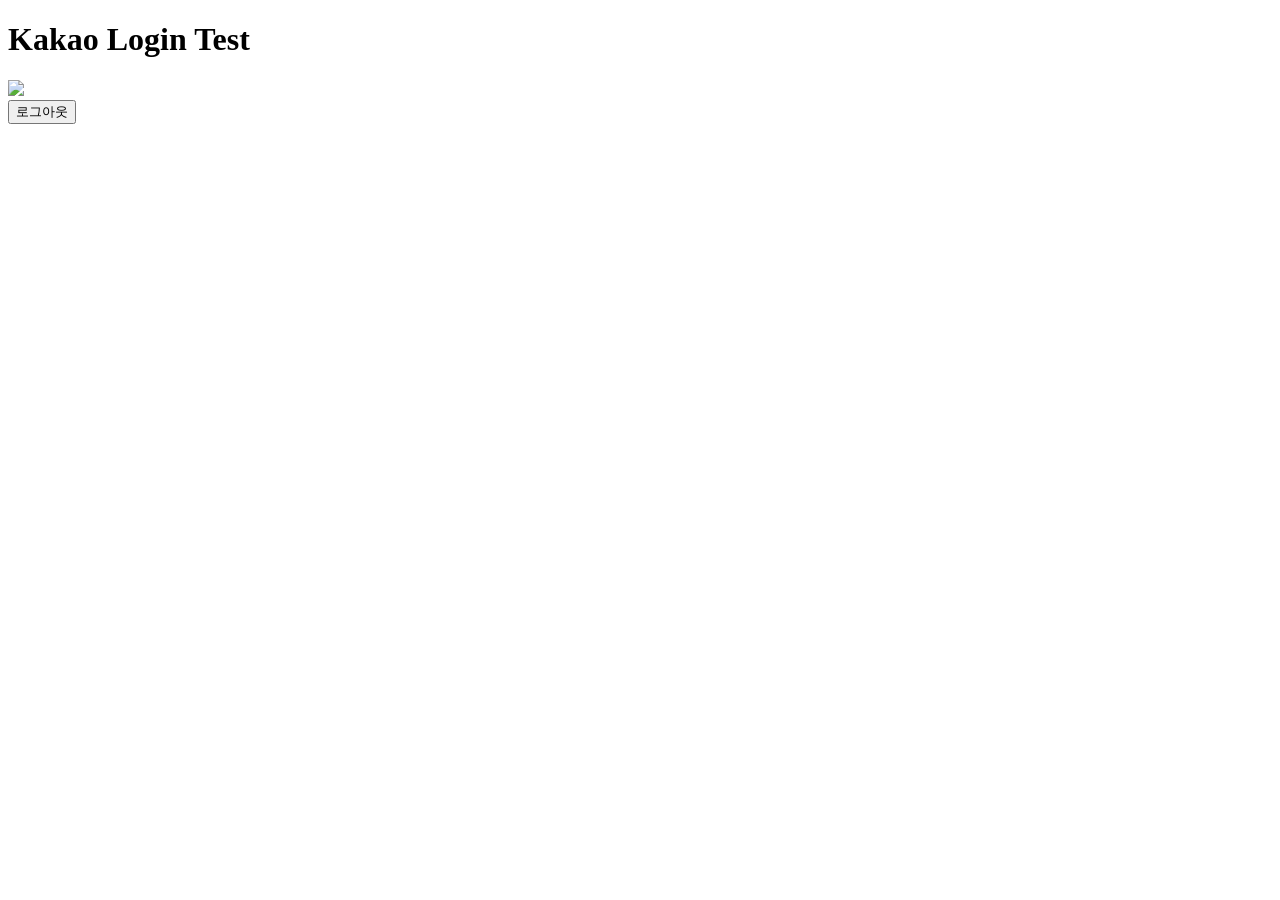
==== src/main/resources/templates/index.html @ bbc7418b "feature: comment 엔티티 생성" ====
<!DOCTYPE html>
<html>
<head>
<meta charset="UTF-8">
<title>Insert title here</title>
</head>
<body>
	<h1>Kakao Login Test</h1>
	<span th:if="${userId==null}">
		<a href="https://kauth.kakao.com/oauth/authorize?client_id=25ab48a162f4acf360cee5e0eeecacf0&redirect_uri=http://localhost:8080/login&response_type=code">
			<img src = "img/kakao.png">
		</a>
	</span>
	<span th:if="${userId!=null}">
		<form name="logout" action="http://localhost:8080/logout">
			<input type="submit" value="로그아웃">
		</form>
	</span>
</body>
</html>
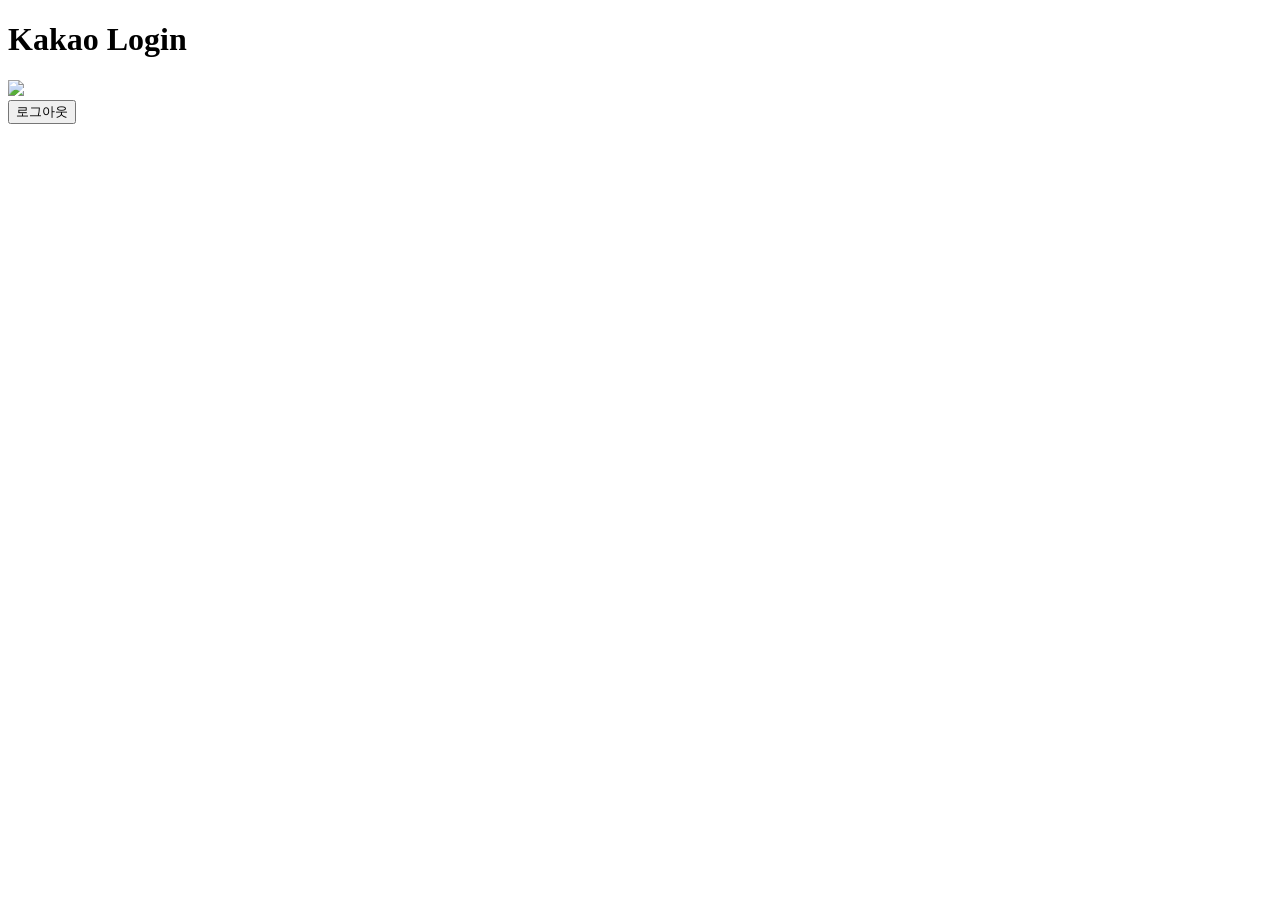
==== commit beb035f6: "refactor : FetchType 적용 후" ====
--- a/src/main/resources/templates/index.html
+++ b/src/main/resources/templates/index.html
@@ -5,7 +5,7 @@
 <title>Insert title here</title>
 </head>
 <body>
-	<h1>Kakao Login Test</h1>
+	<h1>Kakao Login</h1>
 	<span th:if="${userId==null}">
 		<a href="https://kauth.kakao.com/oauth/authorize?client_id=25ab48a162f4acf360cee5e0eeecacf0&redirect_uri=http://localhost:8080/login&response_type=code">
 			<img src = "img/kakao.png">
